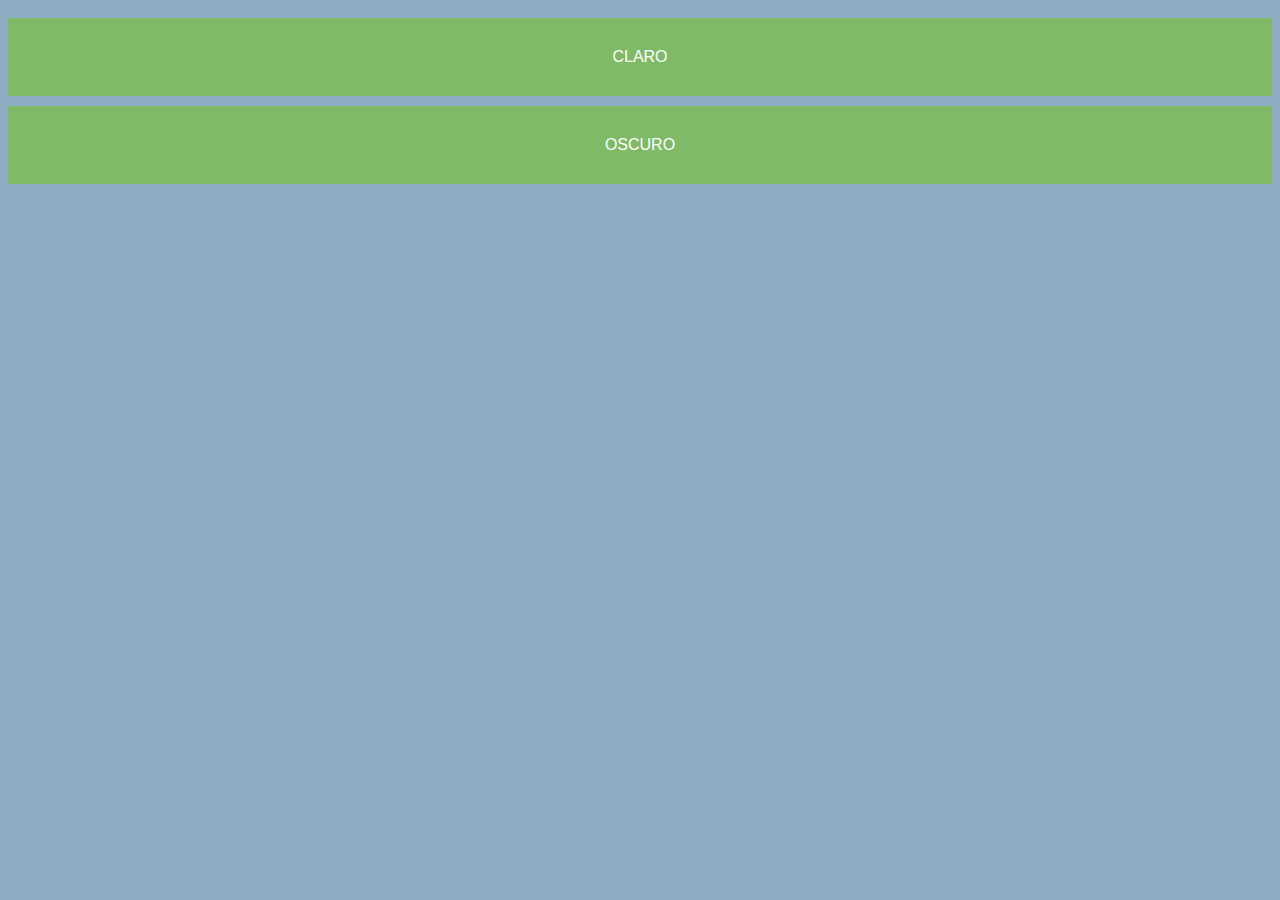
==== gestures/www/index.html @ 5a8f6b77 "add basic click event" ====
<!DOCTYPE html>
<html>
  <head>
    <meta charset="utf-8" />
    <meta name="msapplication-tap-highlight" content="no" />
    <meta name="viewport" content="user-scalable=no, initial-scale=1, maximum-scale=1, minimum-scale=1, width=device-width" />
    <link rel="stylesheet" type="text/css" href="css/gestures.css" />
    <title>Gestures</title>
  </head>
  <body>
    <button id="claro">CLARO</button>
    <button id="oscuro">OSCURO</button>
    <script type="text/javascript" src="cordova.js"></script>
    <script type="text/javascript" src="js/fastclick.js"></script>
    <script type="text/javascript" src="js/gestures.js"></script>
  </body>
</html>
---- gestures/www/css/gestures.css ----
body {
  background-color: #8eadc5;
}

body.claro {
  background-color: #8de1bd;
}

body.oscuro {
  background-color: #577a76;
}

button {
  background-color: #7fba67;
  color: #fff;
  border: none;
  width: 100%;
  padding: 30px;
  font-size: 1em;
  margin-top: 10px;
}
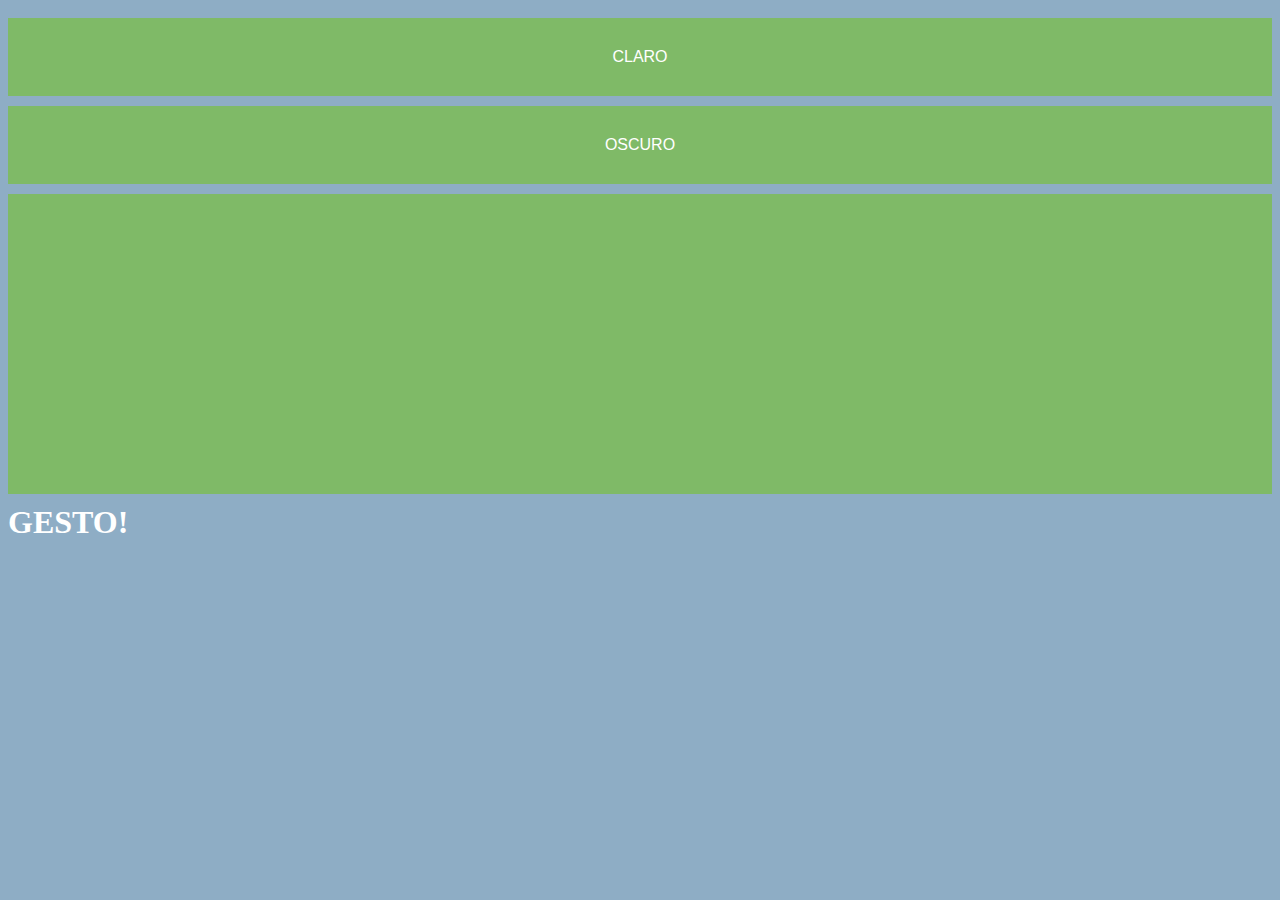
==== commit 4f169c40: "add more events with hammerjs" ====
--- a/gestures/www/index.html
+++ b/gestures/www/index.html
@@ -10,8 +10,11 @@
   <body>
     <button id="claro">CLARO</button>
     <button id="oscuro">OSCURO</button>
+    <div id="zona-gestos"></div>
+    <h1 id="info">gesto!</h1>
     <script type="text/javascript" src="cordova.js"></script>
     <script type="text/javascript" src="js/fastclick.js"></script>
+    <script type="text/javascript" src="js/hammer.min.js"></script>
     <script type="text/javascript" src="js/gestures.js"></script>
   </body>
 </html>
--- a/gestures/www/css/gestures.css
+++ b/gestures/www/css/gestures.css
@@ -19,3 +19,18 @@
   font-size: 1em;
   margin-top: 10px;
 }
+
+#zona-gestos {
+  width: 100%;
+  background-color: #7fba67;
+  margin-top: 10px;
+  min-height: 300px;
+  display: block;
+}
+
+#info {
+  color: #fff;
+  font-size: 2em;
+  margin-top: 10px;
+  text-transform: uppercase;
+}
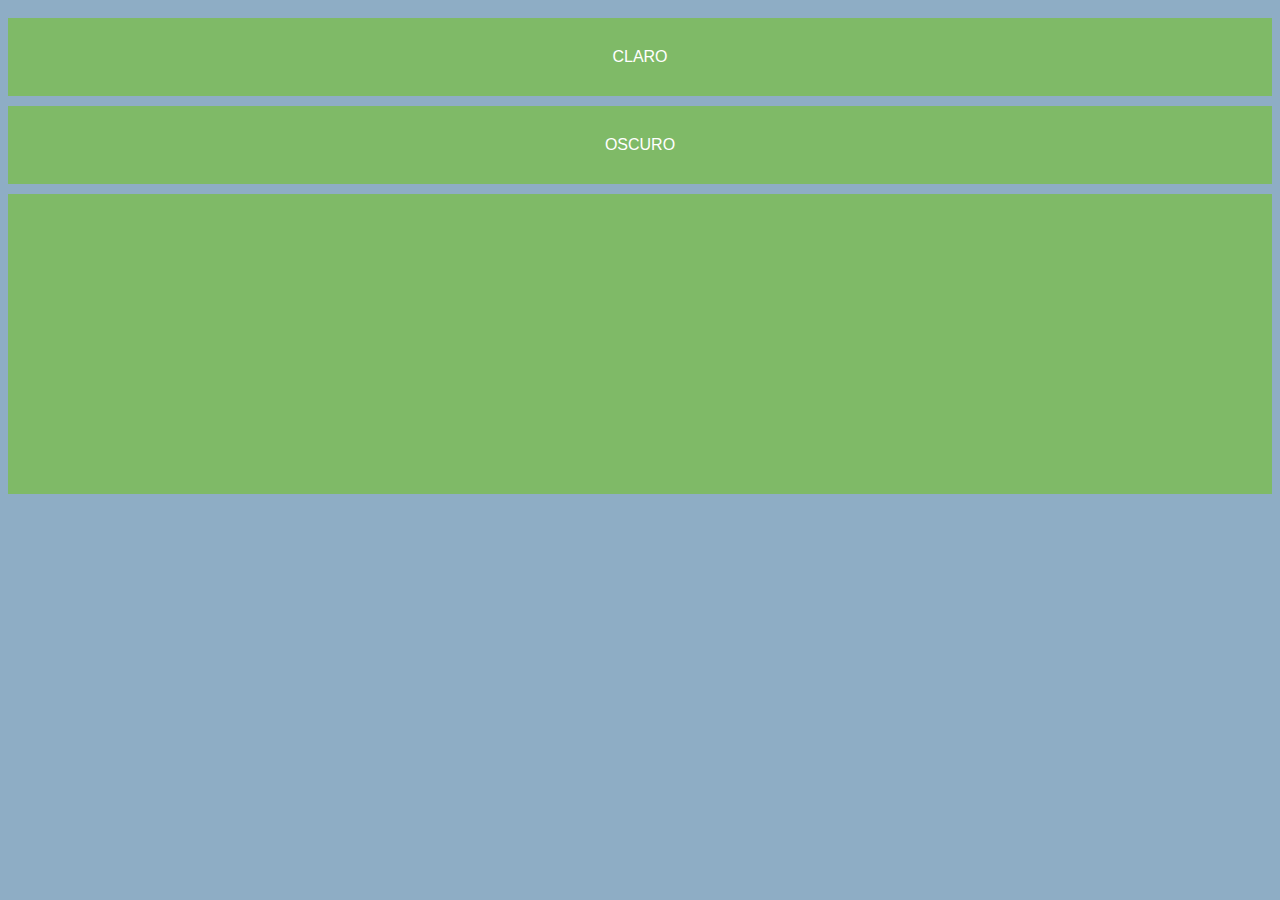
==== commit 563b541d: "animations for swipe, rotate, press and doubletap" ====
--- a/gestures/www/index.html
+++ b/gestures/www/index.html
@@ -11,7 +11,6 @@
     <button id="claro">CLARO</button>
     <button id="oscuro">OSCURO</button>
     <div id="zona-gestos"></div>
-    <h1 id="info">gesto!</h1>
     <script type="text/javascript" src="cordova.js"></script>
     <script type="text/javascript" src="js/fastclick.js"></script>
     <script type="text/javascript" src="js/hammer.min.js"></script>
--- a/gestures/www/css/gestures.css
+++ b/gestures/www/css/gestures.css
@@ -28,9 +28,64 @@
   display: block;
 }
 
-#info {
-  color: #fff;
-  font-size: 2em;
-  margin-top: 10px;
-  text-transform: uppercase;
+#zona-gestos.doubletap {
+  -webkit-animation: pulsacion 1.5s 1;
 }
+
+#zona-gestos.press {
+  -webkit-animation: presion 1.5s 1;
+}
+
+#zona-gestos.swipe-derecha {
+  -webkit-animation: swipe-derecha 3s 1;
+}
+
+#zona-gestos.swipe-izquierda {
+  -webkit-animation: swipe-izquierda 3s 1;
+}
+
+#zona-gestos.rotate {
+  -webkit-animation: rotate 3s 1;
+}
+
+@-webkit-keyframes pulsacion {
+  0%, 100% {
+    background-color: #7fba67;
+  }
+  50% {
+    background-color: #8de1bd;
+  }
+}
+
+@-webkit-keyframes presion {
+  0%, 100% {
+    background-color: #7fba67;
+  }
+  50% {
+    background-color: #577a76;
+  }
+}
+
+@-webkit-keyframes swipe-derecha {
+  0%, 100% {
+    margin-left: 0%;
+  }
+  50% {
+    margin-left: 100%;
+  }
+}
+
+@-webkit-keyframes swipe-izquierda {
+  0%, 100% {
+    width: 100%;
+  }
+  50% {
+    width: 0%;
+  }
+}
+
+@-webkit-keyframes rotate {
+  100% {
+    -webkit-transform: rotate(360deg);
+  }
+}
